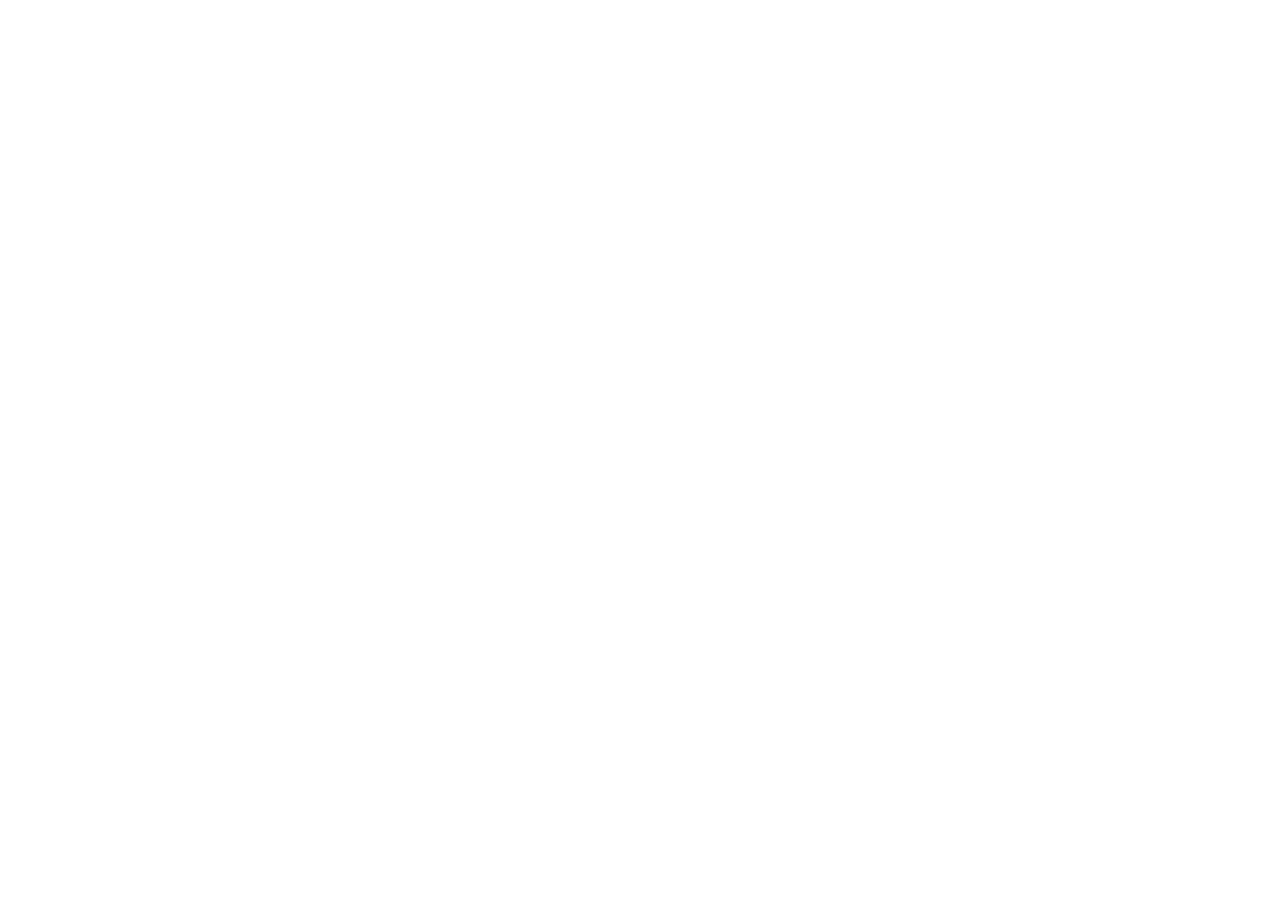
==== charizard.html @ 7fe30491 "Start" ====
<!DOCTYPE html>
<html lang="en">
<head>
    <meta charset="UTF-8">
    <meta name="viewport" content="width=device-width, initial-scale=1.0">
    <title>Charizard</title>
    <link rel="stylesheet" type="text/css" href="css/index.css">
</head>
<body>
    

    <script type="text/javascript" src="js/index.js"></script>
</body>
</html>
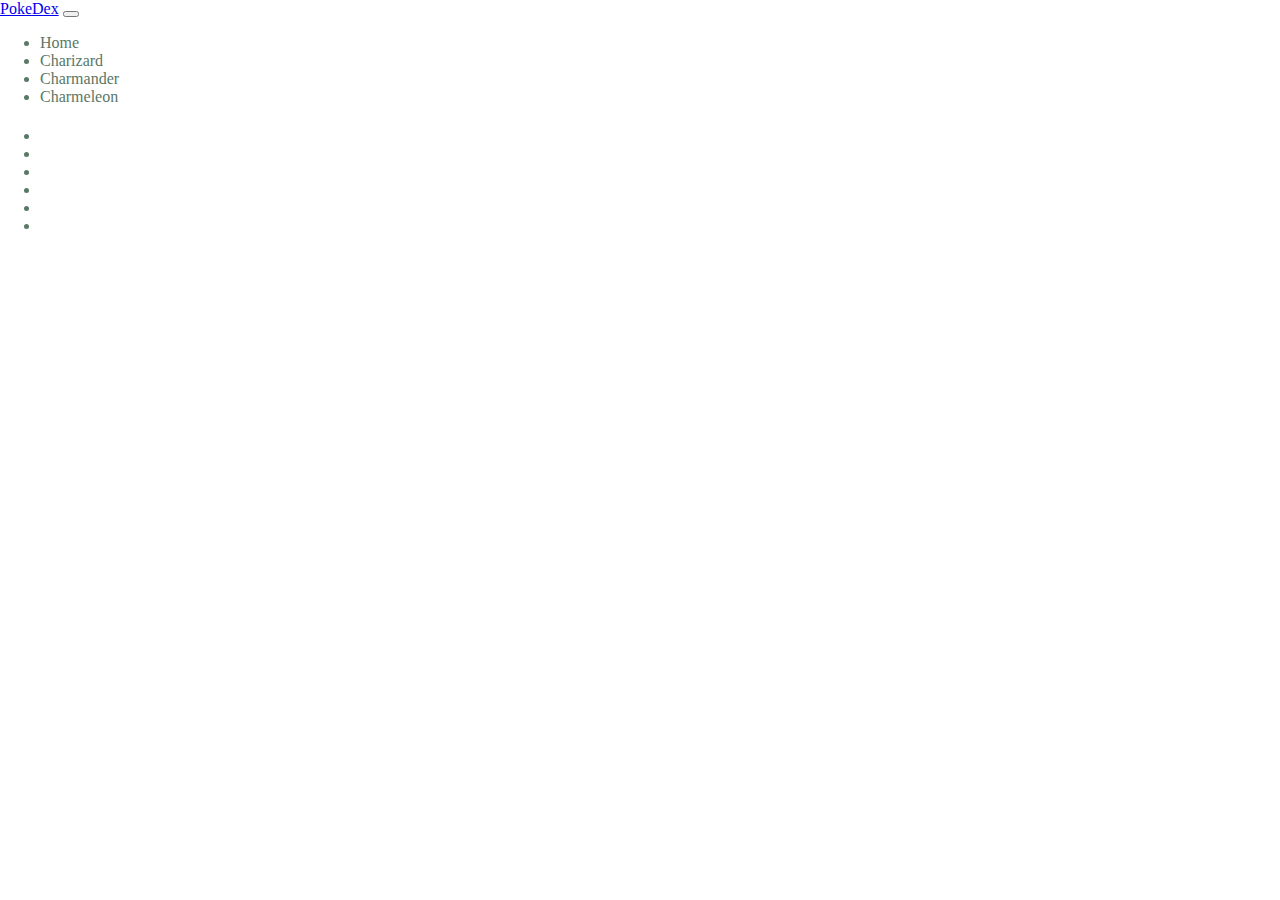
==== commit 36aecb08: "Added Lily's Navbar" ====
--- a/charizard.html
+++ b/charizard.html
@@ -5,10 +5,141 @@
     <meta name="viewport" content="width=device-width, initial-scale=1.0">
     <title>Charizard</title>
     <link rel="stylesheet" type="text/css" href="css/index.css">
+
+    <link href="https://cdn.jsdelivr.net/npm/bootstrap@5.0.0-beta3/dist/css/bootstrap.min.css" rel="stylesheet" integrity="sha384-eOJMYsd53ii+scO/bJGFsiCZc+5NDVN2yr8+0RDqr0Ql0h+rP48ckxlpbzKgwra6" crossorigin="anonymous">
+    <script src="https://cdn.jsdelivr.net/npm/bootstrap@5.0.0-beta3/dist/js/bootstrap.bundle.min.js" integrity="sha384-JEW9xMcG8R+pH31jmWH6WWP0WintQrMb4s7ZOdauHnUtxwoG2vI5DkLtS3qm9Ekf" crossorigin="anonymous"></script>
 </head>
 <body>
-    
+    <!-- Navbar -->
+    <header id="header">
+        <nav class="navbar navbar-expand-lg navbar-light bg-light">
+            <div class="container-fluid">
+              <a class="navbar-brand" href="#">PokeDex</a>
+              <button class="navbar-toggler" type="button" data-bs-toggle="collapse" data-bs-target="#navbarNav" aria-controls="navbarNav" aria-expanded="false" aria-label="Toggle navigation">
+                <span class="navbar-toggler-icon"></span>
+              </button>
+              <div class="collapse navbar-collapse" id="navbarNav">
+                <ul class="navbar-nav">
+                  <li class="nav-item">
+                    <a class="nav-link" aria-current="page" href="index.html">Home</a>
+                  </li>
+                  <li class="nav-item">
+                    <a class="nav-link" href="charizard.html">Charizard</a>
+                  </li>
+                  <li class="nav-item">
+                    <a class="nav-link" href="charmander.html">Charmander</a>
+                  </li>
+                  <li class="nav-item">
+                    <a class="nav-link" href="charmeleon.html">Charmeleon</a>
+                  </li>
+                </ul>
+              </div>
+            </div>
+          </nav>
+    </header>
 
-    <script type="text/javascript" src="js/index.js"></script>
+    <!-- Content -->
+    <div class="container-fluid mt-3">
+        <div class="container-fluid">
+            <!-- Name -->
+            <div class="row mx-5 mt-5 rounded-3">
+                <div class="col-md mx-3 my-4 ">
+                    <h1 id="name"></h1>
+                </div>
+            </div>
+
+            <!-- Abilities -->
+            <div class="row mx-5 mt-5 rounded-3">
+                <div class="col-md mx-3 my-4 ">
+                    <h3 id="abilitiesName"></h3>
+                    <div class="row mx-5 mt-5 rounded-3">
+                        <div class="col-md mx-3 my-4 "><h2 id="ability1"></h2></div>
+                        <div class="col-md mx-3 my-4 "><h2 id="ability2"></h2></div>
+                    </div>
+                </div>
+            </div>
+
+            <!-- Characteristics -->
+            <div class="row mx-5 mt-5 rounded-3">
+                <div class="col-md mx-3 my-4 ">
+                    <h3 id="characteristicsName"></h3>
+                    <ul>
+                        <li id="characteristicList1"></li>
+                        <li id="characteristicList2"></li>
+                        <li id="characteristicList3"></li>
+                        <li id="characteristicList4"></li>
+                        <li id="characteristicList5"></li>
+                        <li id="characteristicList6"></li>
+                    </ul>
+                </div>
+            </div>
+
+            <!-- Stats -->
+            <div class="row mx-5 mt-5 rounded-3">
+                <div class="col-md mx-3 my-4 ">
+                    <h3 id="statsTitle"></h3>
+
+                    <!-- Stat Box Row 1 -->
+                    <div class="row mx-5 mt-5 rounded-3">
+                        <div class="col-md mx-3 my-4 ">
+                            <h2 id="statName1"></h2>
+                            <p id="baseStat1"></p>
+                            <p id="effort1"></p>
+                        </div>
+                        <div class="col-md mx-3 my-4 ">
+                            <h2 id="statName2"></h2>
+                            <p id="baseStat2"></p>
+                            <p id="effort2"></p>
+                        </div>
+                        <div class="col-md mx-3 my-4 ">
+                            <h2 id="statName3"></h2>
+                            <p id="baseStat3"></p>
+                            <p id="effort3"></p>
+                        </div>
+                    </div>
+
+                    <!-- Stat Box Row 2 -->
+                    <div class="row mx-5 mt-5 rounded-3">
+                        <div class="col-md mx-3 my-4 ">
+                            <h2 id="statName4"></h2>
+                            <p id="baseStat4"></p>
+                            <p id="effort4"></p>
+                        </div>
+                        <div class="col-md mx-3 my-4 ">
+                            <h2 id="statName5"></h2>
+                            <p id="baseStat5"></p>
+                            <p id="effort5"></p>
+                        </div>
+                        <div class="col-md mx-3 my-4 ">
+                            <h2 id="statName6"></h2>
+                            <p id="baseStat6"></p>
+                            <p id="effort6"></p>
+                        </div>
+                    </div>
+                </div>
+            </div>
+
+            <!-- Types -->
+            <div class="row mx-5 mt-5 rounded-3">
+                <div class="col-md mx-3 my-4 ">
+                    <h3 id="typesTitle"></h3>
+
+                    <!-- Type Boxes -->
+                    <div class="row mx-5 mt-5 rounded-3">
+                        <div class="col-md mx-3 my-4 ">
+                            <h2 id="type1"></h2>
+                            <h2 id="slot1"></h2>
+                        </div>
+                        <div class="col-md mx-3 my-4 ">
+                            <h2 id="type2"></h2>
+                            <h2 id="slot2"></h2>
+                        </div>
+                    </div>
+                </div>
+            </div>
+        </div>
+    </div>
+
+    <script type="text/javascript" src="js/charizard.js"></script>
 </body>
 </html>--- a/css/index.css
+++ b/css/index.css
@@ -0,0 +1,20 @@
+body, html {
+  margin: 0;
+  color: #597865;
+}
+
+#header {
+  color: #597865;
+}
+
+.nav-link {
+  text-decoration: none;
+  color: #597865;
+}
+
+.charmander {
+  max-width: auto;
+  max-height: auto;
+  background-color: #597865;
+}
+/*# sourceMappingURL=index.css.map */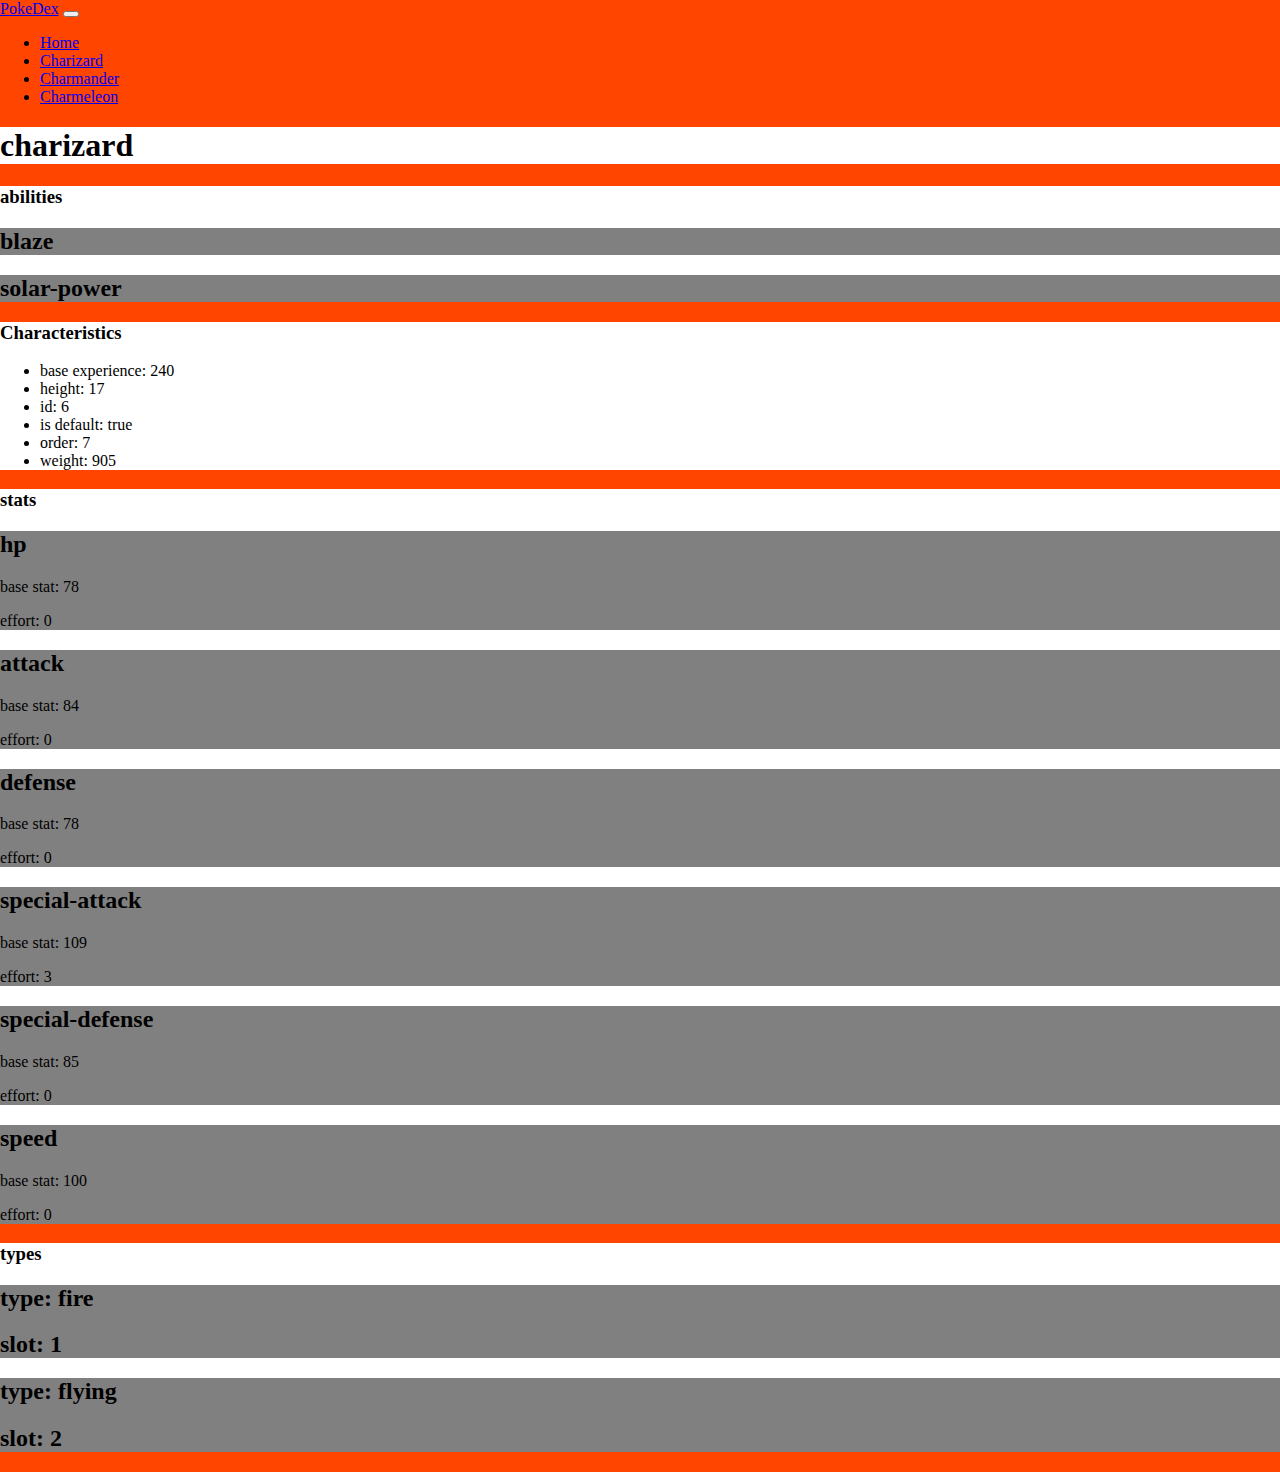
==== commit 605ab381: "Added Classes to the Rows" ====
--- a/charizard.html
+++ b/charizard.html
@@ -4,10 +4,10 @@
     <meta charset="UTF-8">
     <meta name="viewport" content="width=device-width, initial-scale=1.0">
     <title>Charizard</title>
-    <link rel="stylesheet" type="text/css" href="css/index.css">
 
     <link href="https://cdn.jsdelivr.net/npm/bootstrap@5.0.0-beta3/dist/css/bootstrap.min.css" rel="stylesheet" integrity="sha384-eOJMYsd53ii+scO/bJGFsiCZc+5NDVN2yr8+0RDqr0Ql0h+rP48ckxlpbzKgwra6" crossorigin="anonymous">
     <script src="https://cdn.jsdelivr.net/npm/bootstrap@5.0.0-beta3/dist/js/bootstrap.bundle.min.js" integrity="sha384-JEW9xMcG8R+pH31jmWH6WWP0WintQrMb4s7ZOdauHnUtxwoG2vI5DkLtS3qm9Ekf" crossorigin="anonymous"></script>
+    <link rel="stylesheet" type="text/css" href="css/index.css">
 </head>
 <body>
     <!-- Navbar -->
@@ -42,25 +42,25 @@
     <div class="container-fluid mt-3">
         <div class="container-fluid">
             <!-- Name -->
-            <div class="row mx-5 mt-5 rounded-3">
+            <div class="row mx-5 mt-5 rounded-3 rowBackground">
                 <div class="col-md mx-3 my-4 ">
                     <h1 id="name"></h1>
                 </div>
             </div>
 
             <!-- Abilities -->
-            <div class="row mx-5 mt-5 rounded-3">
+            <div class="row mx-5 mt-5 rounded-3 rowBackground">
                 <div class="col-md mx-3 my-4 ">
                     <h3 id="abilitiesName"></h3>
-                    <div class="row mx-5 mt-5 rounded-3">
-                        <div class="col-md mx-3 my-4 "><h2 id="ability1"></h2></div>
-                        <div class="col-md mx-3 my-4 "><h2 id="ability2"></h2></div>
+                    <div class="row mx-5 mt-5 rounded-3 ">
+                        <div class="col-md mx-3 my-4 subBackground"><h2 id="ability1"></h2></div>
+                        <div class="col-md mx-3 my-4 subBackground"><h2 id="ability2"></h2></div>
                     </div>
                 </div>
             </div>
 
             <!-- Characteristics -->
-            <div class="row mx-5 mt-5 rounded-3">
+            <div class="row mx-5 mt-5 rounded-3 rowBackground">
                 <div class="col-md mx-3 my-4 ">
                     <h3 id="characteristicsName"></h3>
                     <ul>
@@ -75,23 +75,23 @@
             </div>
 
             <!-- Stats -->
-            <div class="row mx-5 mt-5 rounded-3">
+            <div class="row mx-5 mt-5 rounded-3 rowBackground">
                 <div class="col-md mx-3 my-4 ">
                     <h3 id="statsTitle"></h3>
 
                     <!-- Stat Box Row 1 -->
                     <div class="row mx-5 mt-5 rounded-3">
-                        <div class="col-md mx-3 my-4 ">
+                        <div class="col-md mx-3 my-4 subBackground">
                             <h2 id="statName1"></h2>
                             <p id="baseStat1"></p>
                             <p id="effort1"></p>
                         </div>
-                        <div class="col-md mx-3 my-4 ">
+                        <div class="col-md mx-3 my-4 subBackground">
                             <h2 id="statName2"></h2>
                             <p id="baseStat2"></p>
                             <p id="effort2"></p>
                         </div>
-                        <div class="col-md mx-3 my-4 ">
+                        <div class="col-md mx-3 my-4 subBackground">
                             <h2 id="statName3"></h2>
                             <p id="baseStat3"></p>
                             <p id="effort3"></p>
@@ -100,17 +100,17 @@
 
                     <!-- Stat Box Row 2 -->
                     <div class="row mx-5 mt-5 rounded-3">
-                        <div class="col-md mx-3 my-4 ">
+                        <div class="col-md mx-3 my-4 subBackground">
                             <h2 id="statName4"></h2>
                             <p id="baseStat4"></p>
                             <p id="effort4"></p>
                         </div>
-                        <div class="col-md mx-3 my-4 ">
+                        <div class="col-md mx-3 my-4 subBackground">
                             <h2 id="statName5"></h2>
                             <p id="baseStat5"></p>
                             <p id="effort5"></p>
                         </div>
-                        <div class="col-md mx-3 my-4 ">
+                        <div class="col-md mx-3 my-4 subBackground">
                             <h2 id="statName6"></h2>
                             <p id="baseStat6"></p>
                             <p id="effort6"></p>
@@ -120,17 +120,17 @@
             </div>
 
             <!-- Types -->
-            <div class="row mx-5 mt-5 rounded-3">
+            <div class="row mx-5 mt-5 rounded-3 rowBackground">
                 <div class="col-md mx-3 my-4 ">
                     <h3 id="typesTitle"></h3>
 
                     <!-- Type Boxes -->
                     <div class="row mx-5 mt-5 rounded-3">
-                        <div class="col-md mx-3 my-4 ">
+                        <div class="col-md mx-3 my-4 subBackground">
                             <h2 id="type1"></h2>
                             <h2 id="slot1"></h2>
                         </div>
-                        <div class="col-md mx-3 my-4 ">
+                        <div class="col-md mx-3 my-4 subBackground">
                             <h2 id="type2"></h2>
                             <h2 id="slot2"></h2>
                         </div>
--- a/css/index.css
+++ b/css/index.css
@@ -1,20 +1,13 @@
-body, html {
+body {
   margin: 0;
-  color: #597865;
+  background-color: orangered;
 }
 
-#header {
-  color: #597865;
+.rowBackground {
+  background-color: white;
 }
 
-.nav-link {
-  text-decoration: none;
-  color: #597865;
-}
-
-.charmander {
-  max-width: auto;
-  max-height: auto;
-  background-color: #597865;
+.subBackground {
+  background-color: gray;
 }
 /*# sourceMappingURL=index.css.map */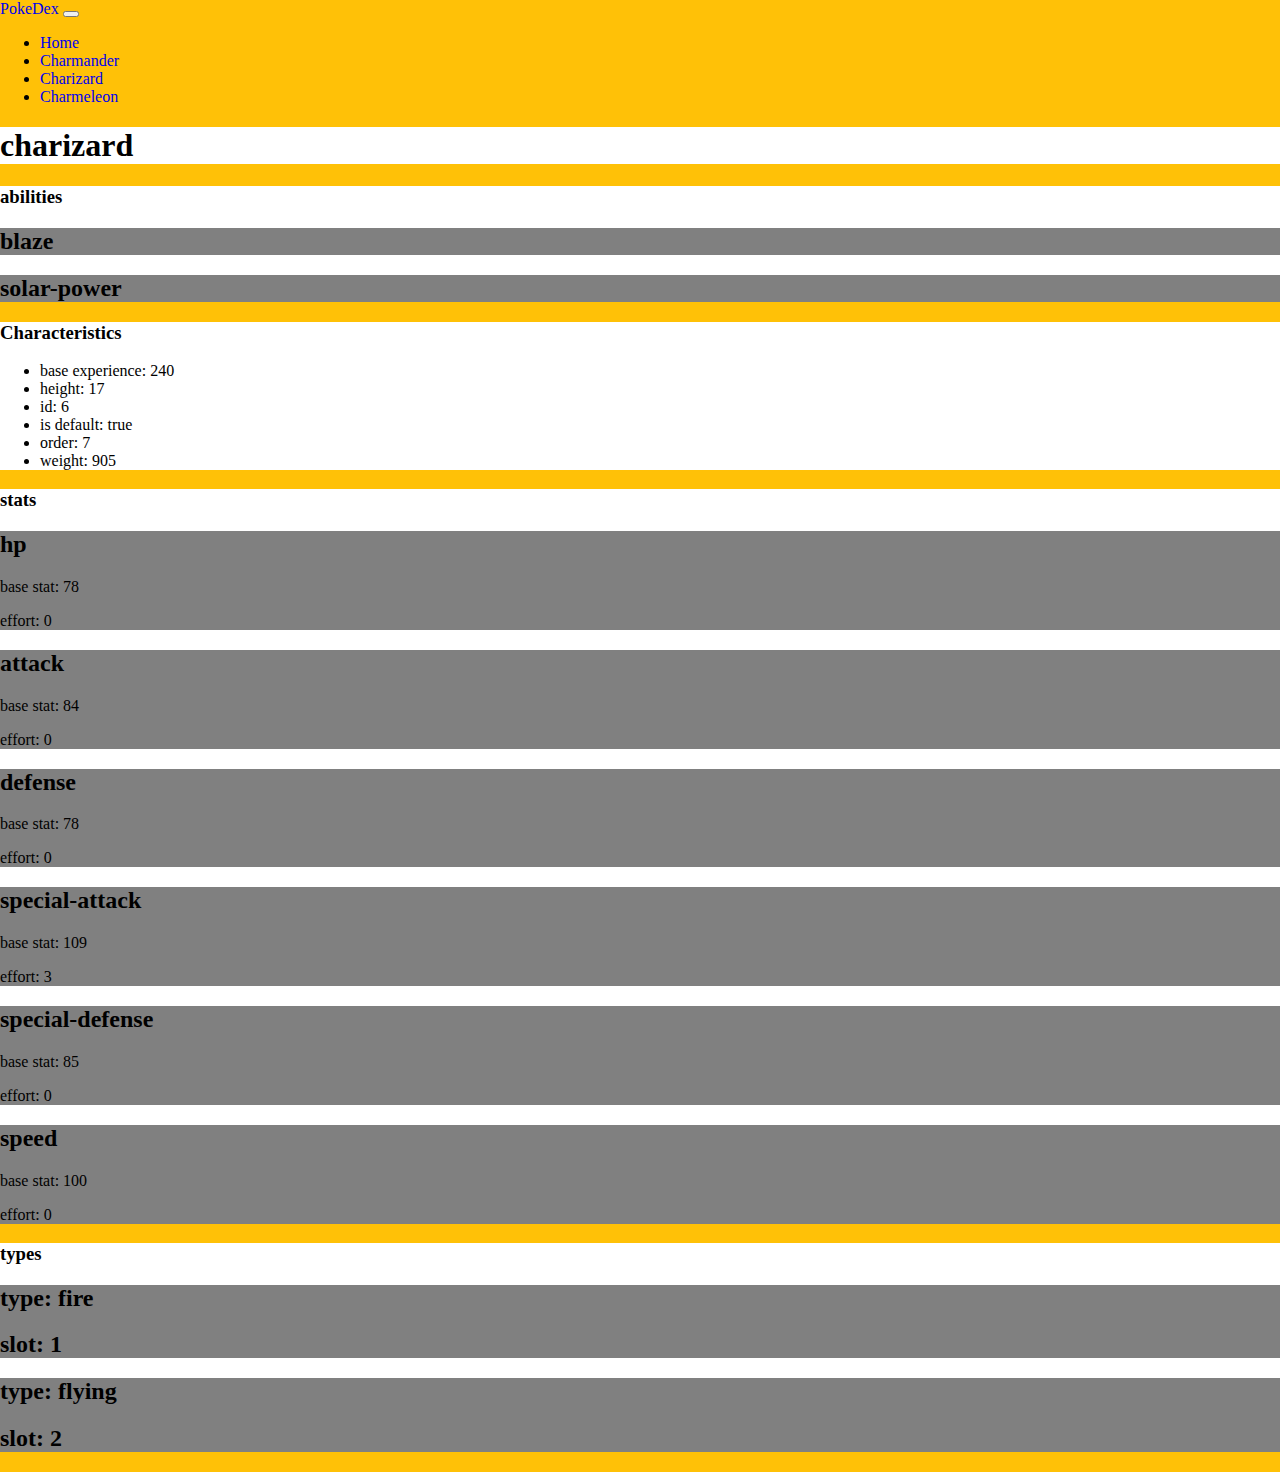
==== commit 64117c27: "Style and edit index.scss" ====
--- a/charizard.html
+++ b/charizard.html
@@ -9,7 +9,7 @@
     <script src="https://cdn.jsdelivr.net/npm/bootstrap@5.0.0-beta3/dist/js/bootstrap.bundle.min.js" integrity="sha384-JEW9xMcG8R+pH31jmWH6WWP0WintQrMb4s7ZOdauHnUtxwoG2vI5DkLtS3qm9Ekf" crossorigin="anonymous"></script>
     <link rel="stylesheet" type="text/css" href="css/index.css">
 </head>
-<body>
+<body class="charizard">
     <!-- Navbar -->
     <header id="header">
         <nav class="navbar navbar-expand-lg navbar-light bg-light">
@@ -24,10 +24,10 @@
                     <a class="nav-link" aria-current="page" href="index.html">Home</a>
                   </li>
                   <li class="nav-item">
-                    <a class="nav-link" href="charizard.html">Charizard</a>
+                    <a class="nav-link" href="charmander.html">Charmander</a>
                   </li>
                   <li class="nav-item">
-                    <a class="nav-link" href="charmander.html">Charmander</a>
+                    <a class="nav-link" href="charizard.html">Charizard</a>
                   </li>
                   <li class="nav-item">
                     <a class="nav-link" href="charmeleon.html">Charmeleon</a>
@@ -44,7 +44,7 @@
             <!-- Name -->
             <div class="row mx-5 mt-5 rounded-3 rowBackground">
                 <div class="col-md mx-3 my-4 ">
-                    <h1 id="name"></h1>
+                    <h1 id="name" class=""></h1>
                 </div>
             </div>
 
--- a/css/index.css
+++ b/css/index.css
@@ -1,6 +1,33 @@
 body {
   margin: 0;
-  background-color: orangered;
+}
+
+body a {
+  text-decoration: none;
+}
+
+.charmander {
+  background-color: #dc3545;
+}
+
+.charizard {
+  background-color: #ffc107;
+}
+
+.charmeleon {
+  background-color: #198754;
+}
+
+.btn-danger {
+  background-color: #dc3545;
+}
+
+.btn-warning {
+  background-color: #ffc107;
+}
+
+.btn-success {
+  background-color: #198754;
 }
 
 .rowBackground {
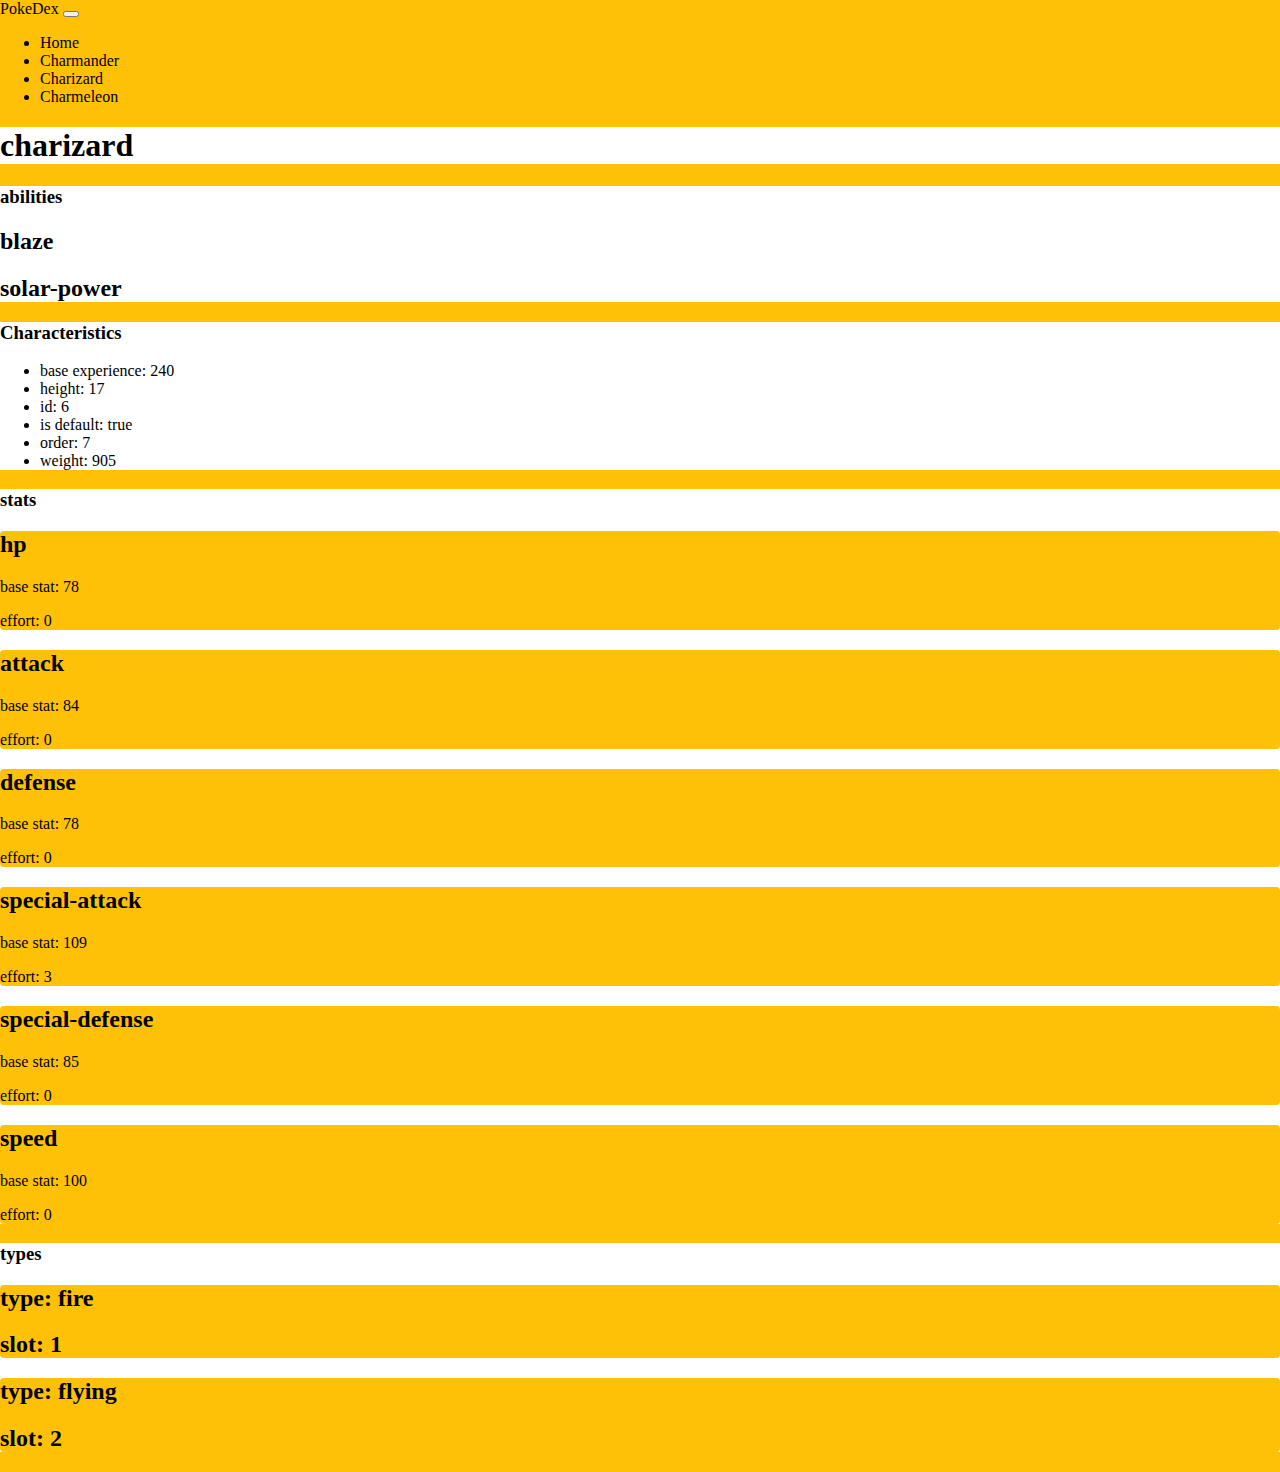
==== commit 57c50b79: "SCSS" ====
--- a/charizard.html
+++ b/charizard.html
@@ -44,7 +44,7 @@
             <!-- Name -->
             <div class="row mx-5 mt-5 rounded-3 rowBackground">
                 <div class="col-md mx-3 my-4 ">
-                    <h1 id="name" class=""></h1>
+                    <h1 id="name"></h1>
                 </div>
             </div>
 
@@ -53,8 +53,8 @@
                 <div class="col-md mx-3 my-4 ">
                     <h3 id="abilitiesName"></h3>
                     <div class="row mx-5 mt-5 rounded-3 ">
-                        <div class="col-md mx-3 my-4 subBackground"><h2 id="ability1"></h2></div>
-                        <div class="col-md mx-3 my-4 subBackground"><h2 id="ability2"></h2></div>
+                        <div class="col-md mx-3 my-4"><h2><span class="badge bg-secondary" id="ability1"></span></h2></div>
+                        <div class="col-md mx-3 my-4"><h2><span class="badge bg-secondary" id="ability2"></span></h2></div>
                     </div>
                 </div>
             </div>
@@ -81,18 +81,18 @@
 
                     <!-- Stat Box Row 1 -->
                     <div class="row mx-5 mt-5 rounded-3">
-                        <div class="col-md mx-3 my-4 subBackground">
-                            <h2 id="statName1"></h2>
+                        <div class="col-md mx-3 my-4 subBackground1">
+                            <h2><span class="badge bg-secondary" id="statName1"></span></h2>
                             <p id="baseStat1"></p>
                             <p id="effort1"></p>
                         </div>
-                        <div class="col-md mx-3 my-4 subBackground">
-                            <h2 id="statName2"></h2>
+                        <div class="col-md mx-3 my-4 subBackground1">
+                            <h2><span class="badge bg-secondary" id="statName2"></span></h2>
                             <p id="baseStat2"></p>
                             <p id="effort2"></p>
                         </div>
-                        <div class="col-md mx-3 my-4 subBackground">
-                            <h2 id="statName3"></h2>
+                        <div class="col-md mx-3 my-4 subBackground1">
+                            <h2><span class="badge bg-secondary" id="statName3"></span></h2>
                             <p id="baseStat3"></p>
                             <p id="effort3"></p>
                         </div>
@@ -100,18 +100,18 @@
 
                     <!-- Stat Box Row 2 -->
                     <div class="row mx-5 mt-5 rounded-3">
-                        <div class="col-md mx-3 my-4 subBackground">
-                            <h2 id="statName4"></h2>
+                        <div class="col-md mx-3 my-4 subBackground1">
+                            <h2><span class="badge bg-secondary" id="statName4"></span></h2>
                             <p id="baseStat4"></p>
                             <p id="effort4"></p>
                         </div>
-                        <div class="col-md mx-3 my-4 subBackground">
-                            <h2 id="statName5"></h2>
+                        <div class="col-md mx-3 my-4 subBackground1">
+                            <h2><span class="badge bg-secondary" id="statName5"></span></h2>
                             <p id="baseStat5"></p>
                             <p id="effort5"></p>
                         </div>
-                        <div class="col-md mx-3 my-4 subBackground">
-                            <h2 id="statName6"></h2>
+                        <div class="col-md mx-3 my-4 subBackground1">
+                            <h2><span class="badge bg-secondary" id="statName6"></span></h2>
                             <p id="baseStat6"></p>
                             <p id="effort6"></p>
                         </div>
@@ -126,11 +126,11 @@
 
                     <!-- Type Boxes -->
                     <div class="row mx-5 mt-5 rounded-3">
-                        <div class="col-md mx-3 my-4 subBackground">
+                        <div class="col-md mx-3 my-4 subBackground1">
                             <h2 id="type1"></h2>
                             <h2 id="slot1"></h2>
                         </div>
-                        <div class="col-md mx-3 my-4 subBackground">
+                        <div class="col-md mx-3 my-4 subBackground1">
                             <h2 id="type2"></h2>
                             <h2 id="slot2"></h2>
                         </div>
--- a/css/index.css
+++ b/css/index.css
@@ -4,6 +4,7 @@
 
 body a {
   text-decoration: none;
+  color: black;
 }
 
 .charmander {
@@ -35,6 +36,17 @@
 }
 
 .subBackground {
-  background-color: gray;
+  background-color: #dc3545;
+  border-radius: 4px;
+}
+
+.subBackground1 {
+  background-color: #ffc107;
+  border-radius: 4px;
+}
+
+.subBackground2 {
+  background-color: #198754;
+  border-radius: 4px;
 }
 /*# sourceMappingURL=index.css.map */